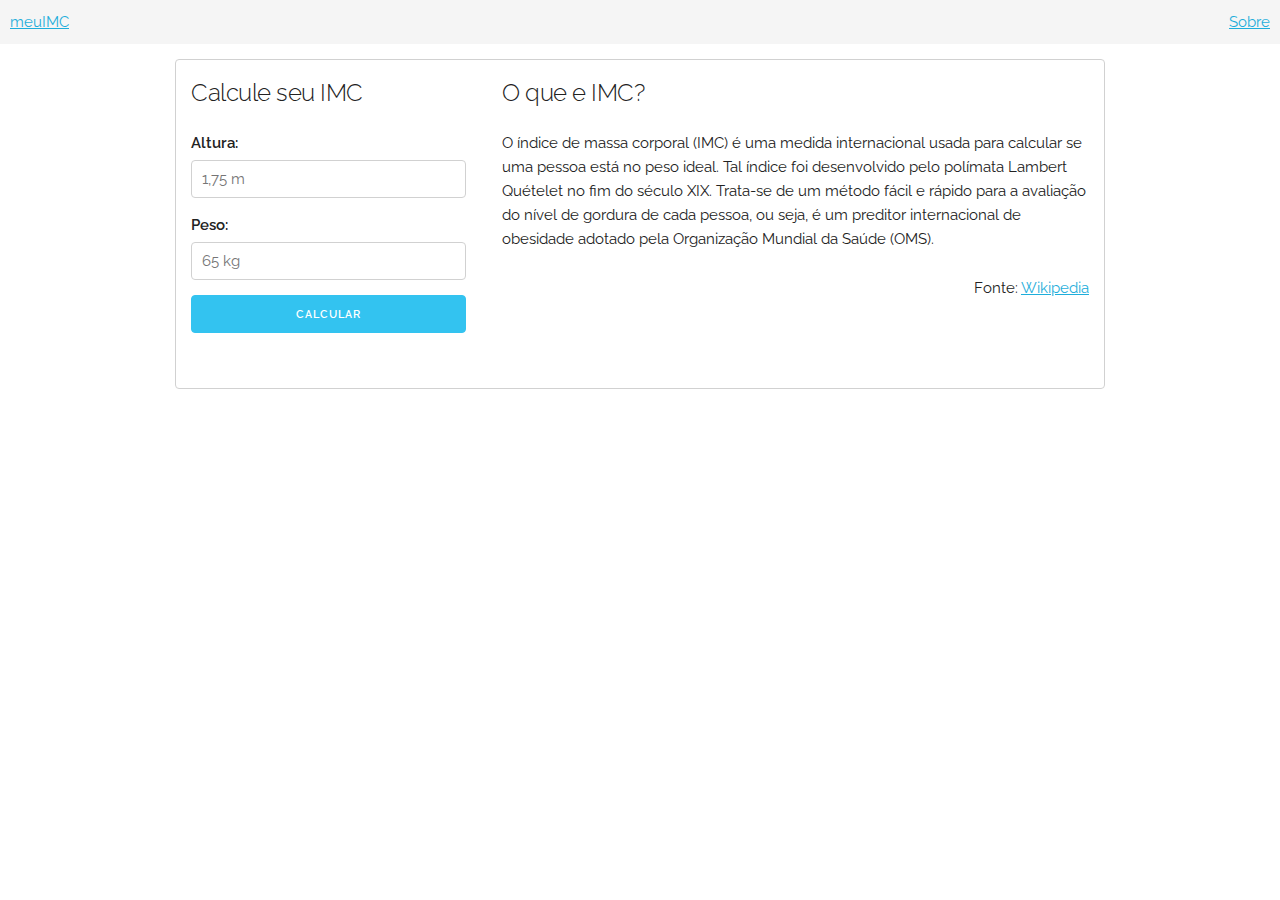
==== index.html @ 0a03d85b "Update index.html" ====
<!DOCTYPE html>
<html lang="en">
<head>

  <!-- Basic Page Needs –––––––––––––––––––––––––––––––––––––––––––––––––– -->
  <meta charset="utf-8">
  <title>meuIMC</title>
  <meta name="description" content="">
  <meta name="author" content="">

  <!-- Mobile Specific Metas –––––––––––––––––––––––––––––––––––––––––––––––––– -->
  <meta name="viewport" content="width=device-width, initial-scale=1">

  <!-- FONT –––––––––––––––––––––––––––––––––––––––––––––––––– -->
  <link href='https://fonts.googleapis.com/css?family=Raleway' rel='stylesheet' type='text/css'>

  <!-- CSS –––––––––––––––––––––––––––––––––––––––––––––––––– -->
  <link rel="stylesheet" href="css/normalize.css">
  <link rel="stylesheet" href="css/skeleton.css">

  <!-- Favicon –––––––––––––––––––––––––––––––––––––––––––––––––– -->
  <link rel="icon" type="image/png" href="images/favicon.png">

</head>
<body>

<!-- Header -->
<header>
  <nav>
    <a href="index.html">meuIMC</a>
    <a class="u-pull-right" href="sobre.html">Sobre</a></div>
  </nav>
</header>

<!-- Conteudo -->
<div class="container">

  <!-- Erro -->
  <div class="row" id="erro" hidden>
    <div class="twelve columns error">
      Nao foi possivel calcular seu IMC, reveja os dados de altura e peso fornecidos.
    </div>
  </div>

  <!-- Resultado IMC -->
  <div class="row" id="resultado" hidden>
    <!-- Numero IMC -->
    <div class="four columns">
      <h5>Seu IMC</h5>
      <strong><h1 style="text-align: center"><span id="imc"></span></h1></strong>
    </div>

    <!-- Descricao IMC -->
    <div class="eight columns">
      <div id="magrezagrave">
        <h5>Magreza grave</h5>
        <p>Voce esta muito abaixo do peso ideal para a sua altura.</p>
      </div>
      <div id="magrezamoderada">
        <h5>Magreza moderada</h5>
        <p>Voce esta abaixo do peso ideal para a sua altura.</p>
      </div>
      <div id="magrezaleve">
        <h5>Magreza leve</h5>
        <p>Voce esta ligeiramente abaixo do peso ideal para sua altura.</p>
      </div>
      <div id="saudavel">
        <h5>Saudavel</h5>
        <p>Voce esta numa faixa de peso ideal para sua altura. Alimente-se adequadamente e faca exercicios diariamente para manter uma vida saudave.</p>
      </div>
      <div id="sobrepeso">
        <h5>Sobrepeso</h5>
        <p>Voce esta ligeiramente acima do peso ideal para sua altura.</p>
      </div>
      <div id="obesidade">
        <h5>Obesidade</h5>
        <p>Voce esta acima do peso ideal para sua altura.</p>
      </div>
      <div id="obesidadesevera">
        <h5>Obesidade severa</h5>
        <p>Voce esta muito acima do peso ideal para sua altura.</p>
      </div>
      <div id="obesidademorbida">
        <h5>Obesidade morbida</h5>
        <p>Procure um medico urgentemente! Voce esta extremamente acima do peso ideal para sua altura.</p>
      </div>
    </div>
  </div>

  <!-- Calculadora e descricao -->
  <div class="row">

    <!-- Calculadora de IMC -->
    <div class="four columns">
      <h5>Calcule seu IMC</h5>
      <form>
        <label for="altura">Altura:</label>
        <input class="u-full-width" type="number" pattern="[0-9]*" step="0.05" min="0.00" placeholder="1,75 m" id="altura"/>
        <label for="peso">Peso:</label>
        <input class="u-full-width" type="number" pattern="[0-9]*" step="0.1" min="0.00" placeholder="65 kg" id="peso" />
        <input class="button-primary u-full-width" type="button" onclick="calcular()" value="Calcular"></button>
      </form>
    </div>

    <!-- Informacao sobre IMC -->
    <div class="eight columns">
      <h5>O que e IMC?</h5>
      <p>O índice de massa corporal (IMC) é uma medida internacional usada para calcular se uma pessoa está no peso ideal. Tal índice foi desenvolvido pelo polímata Lambert Quételet no fim do século XIX. Trata-se de um método fácil e rápido para a avaliação do nível de gordura de cada pessoa, ou seja, é um preditor internacional de obesidade adotado pela Organização Mundial da Saúde (OMS).</p>
      <p class="u-pull-right">Fonte: <a href="https://pt.wikipedia.org/wiki/%C3%8Dndice_de_massa_corporal">Wikipedia</a></p>
    </div>
  </div>

</div>

<script>

  function calcular() {

    document.getElementById("erro").setAttribute("hidden", true);
    document.getElementById("resultado").setAttribute("hidden", true);

    document.getElementById("magrezagrave").setAttribute("hidden", true);
    document.getElementById("magrezamoderada").setAttribute("hidden", true);
    document.getElementById("magrezaleve").setAttribute("hidden", true);
    document.getElementById("saudavel").setAttribute("hidden", true);
    document.getElementById("sobrepeso").setAttribute("hidden", true);
    document.getElementById("obesidade").setAttribute("hidden", true);
    document.getElementById("obesidadesevera").setAttribute("hidden", true);
    document.getElementById("obesidademorbida").setAttribute("hidden", true);

    var peso = document.getElementById("peso").value;
    var altura = document.getElementById("altura").value;

    var imc = (peso / (altura * altura)).toFixed(2);
    window.scrollTo(0, 0);
  
    if (isNaN(imc)) {
      document.getElementById("erro").removeAttribute("hidden");
    } else {
      document.getElementById("resultado").removeAttribute("hidden");
      document.getElementById("imc").innerHTML = imc;

      if (imc < 16) {
         document.getElementById("magrezagrave").removeAttribute("hidden");

       } else if (imc >= 16 && imc < 17) {
         document.getElementById("magrezamoderada").removeAttribute("hidden");

       } else if (imc >= 17 && imc < 18.5) {
         document.getElementById("magrezaleve").removeAttribute("hidden");

       } else if (imc >= 18.5 && imc < 25) {
         document.getElementById("saudavel").removeAttribute("hidden");

       } else if (imc >= 25 && imc < 30) {
         document.getElementById("sobrepeso").removeAttribute("hidden");

       } else if (imc >= 30 && imc < 35) {
         document.getElementById("obesidade").removeAttribute("hidden");

       } else if (imc >= 35 && imc < 40) {
         document.getElementById("obesidadesevera").removeAttribute("hidden");

       } else if (imc >= 40) {
         document.getElementById("obesidademorbida").removeAttribute("hidden");

       }
     }
  };

</script>

<!-- End Document –––––––––––––––––––––––––––––––––––––––––––––––––– -->

</body>
</html>
---- css/skeleton.css ----
/*
* Skeleton V2.0.4
* Copyright 2014, Dave Gamache
* www.getskeleton.com
* Free to use under the MIT license.
* http://www.opensource.org/licenses/mit-license.php
* 12/29/2014
*/


/* Table of contents
––––––––––––––––––––––––––––––––––––––––––––––––––
- Grid
- Base Styles
- Typography
- Links
- Buttons
- Forms
- Lists
- Code
- Tables
- Spacing
- Utilities
- Clearing
- Media Queries
*/


/* Grid
–––––––––––––––––––––––––––––––––––––––––––––––––– */
.container {
  position: relative;
  width: 100%;
  max-width: 960px;
  margin: 0 auto;
  padding: 0 20px;
  box-sizing: border-box; }
.column,
.columns {
  width: 100%;
  float: left;
  box-sizing: border-box; }

/* For devices larger than 400px */
@media (min-width: 400px) {
  .container {
    width: 85%;
    padding: 0; }
}

/* For devices larger than 550px */
@media (min-width: 550px) {
  .container {
    width: 80%; }
  .column,
  .columns {
    margin-left: 4%; }
  .column:first-child,
  .columns:first-child {
    margin-left: 0; }

  .one.column,
  .one.columns                    { width: 4.66666666667%; }
  .two.columns                    { width: 13.3333333333%; }
  .three.columns                  { width: 22%;            }
  .four.columns                   { width: 30.6666666667%; }
  .five.columns                   { width: 39.3333333333%; }
  .six.columns                    { width: 48%;            }
  .seven.columns                  { width: 56.6666666667%; }
  .eight.columns                  { width: 65.3333333333%; }
  .nine.columns                   { width: 74.0%;          }
  .ten.columns                    { width: 82.6666666667%; }
  .eleven.columns                 { width: 91.3333333333%; }
  .twelve.columns                 { width: 100%; margin-left: 0; }

  .one-third.column               { width: 30.6666666667%; }
  .two-thirds.column              { width: 65.3333333333%; }

  .one-half.column                { width: 48%; }

  /* Offsets */
  .offset-by-one.column,
  .offset-by-one.columns          { margin-left: 8.66666666667%; }
  .offset-by-two.column,
  .offset-by-two.columns          { margin-left: 17.3333333333%; }
  .offset-by-three.column,
  .offset-by-three.columns        { margin-left: 26%;            }
  .offset-by-four.column,
  .offset-by-four.columns         { margin-left: 34.6666666667%; }
  .offset-by-five.column,
  .offset-by-five.columns         { margin-left: 43.3333333333%; }
  .offset-by-six.column,
  .offset-by-six.columns          { margin-left: 52%;            }
  .offset-by-seven.column,
  .offset-by-seven.columns        { margin-left: 60.6666666667%; }
  .offset-by-eight.column,
  .offset-by-eight.columns        { margin-left: 69.3333333333%; }
  .offset-by-nine.column,
  .offset-by-nine.columns         { margin-left: 78.0%;          }
  .offset-by-ten.column,
  .offset-by-ten.columns          { margin-left: 86.6666666667%; }
  .offset-by-eleven.column,
  .offset-by-eleven.columns       { margin-left: 95.3333333333%; }

  .offset-by-one-third.column,
  .offset-by-one-third.columns    { margin-left: 34.6666666667%; }
  .offset-by-two-thirds.column,
  .offset-by-two-thirds.columns   { margin-left: 69.3333333333%; }

  .offset-by-one-half.column,
  .offset-by-one-half.columns     { margin-left: 52%; }

}


/* Base Styles
–––––––––––––––––––––––––––––––––––––––––––––––––– */
/* NOTE
html is set to 62.5% so that all the REM measurements throughout Skeleton
are based on 10px sizing. So basically 1.5rem = 15px :) */
html {
  font-size: 62.5%; }
body {
  font-size: 1.5em; /* currently ems cause chrome bug misinterpreting rems on body element */
  line-height: 1.6;
  font-weight: 400;
  font-family: "Raleway", "HelveticaNeue", "Helvetica Neue", Helvetica, Arial, sans-serif;
  color: #222; }


/* Typography
–––––––––––––––––––––––––––––––––––––––––––––––––– */
h1, h2, h3, h4, h5, h6 {
  margin-top: 0;
  margin-bottom: 2rem;
  font-weight: 300; }
h1 { font-size: 4.0rem; line-height: 1.2;  letter-spacing: -.1rem;}
h2 { font-size: 3.6rem; line-height: 1.25; letter-spacing: -.1rem; }
h3 { font-size: 3.0rem; line-height: 1.3;  letter-spacing: -.1rem; }
h4 { font-size: 2.4rem; line-height: 1.35; letter-spacing: -.08rem; }
h5 { font-size: 1.8rem; line-height: 1.5;  letter-spacing: -.05rem; }
h6 { font-size: 1.5rem; line-height: 1.6;  letter-spacing: 0; }

/* Larger than phablet */
@media (min-width: 550px) {
  h1 { font-size: 5.0rem; }
  h2 { font-size: 4.2rem; }
  h3 { font-size: 3.6rem; }
  h4 { font-size: 3.0rem; }
  h5 { font-size: 2.4rem; }
  h6 { font-size: 1.5rem; }
}

p {
  margin-top: 0; }


/* Links
–––––––––––––––––––––––––––––––––––––––––––––––––– */
a {
  color: #1EAEDB; }
a:hover {
  color: #0FA0CE; }


/* Buttons
–––––––––––––––––––––––––––––––––––––––––––––––––– */
.button,
button,
input[type="submit"],
input[type="reset"],
input[type="button"] {
  display: inline-block;
  height: 38px;
  padding: 0 30px;
  color: #555;
  text-align: center;
  font-size: 11px;
  font-weight: 600;
  line-height: 38px;
  letter-spacing: .1rem;
  text-transform: uppercase;
  text-decoration: none;
  white-space: nowrap;
  background-color: transparent;
  border-radius: 4px;
  border: 1px solid #bbb;
  cursor: pointer;
  box-sizing: border-box; }
.button:hover,
button:hover,
input[type="submit"]:hover,
input[type="reset"]:hover,
input[type="button"]:hover,
.button:focus,
button:focus,
input[type="submit"]:focus,
input[type="reset"]:focus,
input[type="button"]:focus {
  color: #333;
  border-color: #888;
  outline: 0; }
.button.button-primary,
button.button-primary,
input[type="submit"].button-primary,
input[type="reset"].button-primary,
input[type="button"].button-primary {
  color: #FFF;
  background-color: #33C3F0;
  border-color: #33C3F0; }
.button.button-primary:hover,
button.button-primary:hover,
input[type="submit"].button-primary:hover,
input[type="reset"].button-primary:hover,
input[type="button"].button-primary:hover,
.button.button-primary:focus,
button.button-primary:focus,
input[type="submit"].button-primary:focus,
input[type="reset"].button-primary:focus,
input[type="button"].button-primary:focus {
  color: #FFF;
  background-color: #1EAEDB;
  border-color: #1EAEDB; }


/* Forms
–––––––––––––––––––––––––––––––––––––––––––––––––– */
input[type="email"],
input[type="number"],
input[type="search"],
input[type="text"],
input[type="tel"],
input[type="url"],
input[type="password"],
textarea,
select {
  height: 38px;
  padding: 6px 10px; /* The 6px vertically centers text on FF, ignored by Webkit */
  background-color: #fff;
  border: 1px solid #D1D1D1;
  border-radius: 4px;
  box-shadow: none;
  box-sizing: border-box; }
/* Removes awkward default styles on some inputs for iOS */
input[type="email"],
input[type="number"],
input[type="search"],
input[type="text"],
input[type="tel"],
input[type="url"],
input[type="password"],
textarea {
  -webkit-appearance: none;
     -moz-appearance: none;
          appearance: none; }
textarea {
  min-height: 65px;
  padding-top: 6px;
  padding-bottom: 6px; }
input[type="email"]:focus,
input[type="number"]:focus,
input[type="search"]:focus,
input[type="text"]:focus,
input[type="tel"]:focus,
input[type="url"]:focus,
input[type="password"]:focus,
textarea:focus,
select:focus {
  border: 1px solid #33C3F0;
  outline: 0; }
label,
legend {
  display: block;
  margin-bottom: .5rem;
  font-weight: 600; }
fieldset {
  padding: 0;
  border-width: 0; }
input[type="checkbox"],
input[type="radio"] {
  display: inline; }
label > .label-body {
  display: inline-block;
  margin-left: .5rem;
  font-weight: normal; }


/* Lists
–––––––––––––––––––––––––––––––––––––––––––––––––– */
ul {
  list-style: circle inside; }
ol {
  list-style: decimal inside; }
ol, ul {
  padding-left: 0;
  margin-top: 0; }
ul ul,
ul ol,
ol ol,
ol ul {
  margin: 1.5rem 0 1.5rem 3rem;
  font-size: 90%; }
li {
  margin-bottom: 1rem; }


/* Code
–––––––––––––––––––––––––––––––––––––––––––––––––– */
code {
  padding: .2rem .5rem;
  margin: 0 .2rem;
  font-size: 90%;
  white-space: nowrap;
  background: #F1F1F1;
  border: 1px solid #E1E1E1;
  border-radius: 4px; }
pre > code {
  display: block;
  padding: 1rem 1.5rem;
  white-space: pre; }


/* Tables
–––––––––––––––––––––––––––––––––––––––––––––––––– */
th,
td {
  padding: 12px 15px;
  text-align: left;
  border-bottom: 1px solid #E1E1E1; }
th:first-child,
td:first-child {
  padding-left: 0; }
th:last-child,
td:last-child {
  padding-right: 0; }


/* Spacing
–––––––––––––––––––––––––––––––––––––––––––––––––– */
button,
.button {
  margin-bottom: 1rem; }
input,
textarea,
select,
fieldset {
  margin-bottom: 1.5rem; }
pre,
blockquote,
dl,
figure,
table,
p,
ul,
ol,
form {
  margin-bottom: 2.5rem; }


/* Utilities
–––––––––––––––––––––––––––––––––––––––––––––––––– */
.u-full-width {
  width: 100%;
  box-sizing: border-box; }
.u-max-full-width {
  max-width: 100%;
  box-sizing: border-box; }
.u-pull-right {
  float: right; }
.u-pull-left {
  float: left; }


/* Misc
–––––––––––––––––––––––––––––––––––––––––––––––––– */
hr {
  margin-top: 3rem;
  margin-bottom: 3.5rem;
  border-width: 0;
  border-top: 1px solid #E1E1E1; }


/* Clearing
–––––––––––––––––––––––––––––––––––––––––––––––––– */

/* Self Clearing Goodness */
.container:after,
.row:after,
.u-cf {
  content: "";
  display: table;
  clear: both; }


/* Media Queries
–––––––––––––––––––––––––––––––––––––––––––––––––– */
/*
Note: The best way to structure the use of media queries is to create the queries
near the relevant code. For example, if you wanted to change the styles for buttons
on small devices, paste the mobile query code up in the buttons section and style it
there.
*/


/* Larger than mobile */
@media (min-width: 400px) {}

/* Larger than phablet (also point when grid becomes active) */
@media (min-width: 550px) {}

/* Larger than tablet */
@media (min-width: 750px) {}

/* Larger than desktop */
@media (min-width: 1000px) {}

/* Larger than Desktop HD */
@media (min-width: 1200px) {}


/* Custom stuff */
.error {
  padding: 1rem 1rem;
  margin: 0 .2rem;
  background: #F44336;
  text-transform: uppercase;
  text-decoration: none;
  letter-spacing: .1rem;
  font-size: 1.2rem;
  color: #FFF;
  border-radius: 4px;
  text-align: center;
}

.row {
  border: 1px solid #D1D1D1;
  border-radius: 4px;
  padding: 1.5rem;
  margin: 1.5rem;
}

nav {
  background-color: #F5F5F5;
  padding: 1rem;
  margin-bottom: 1rem;
}
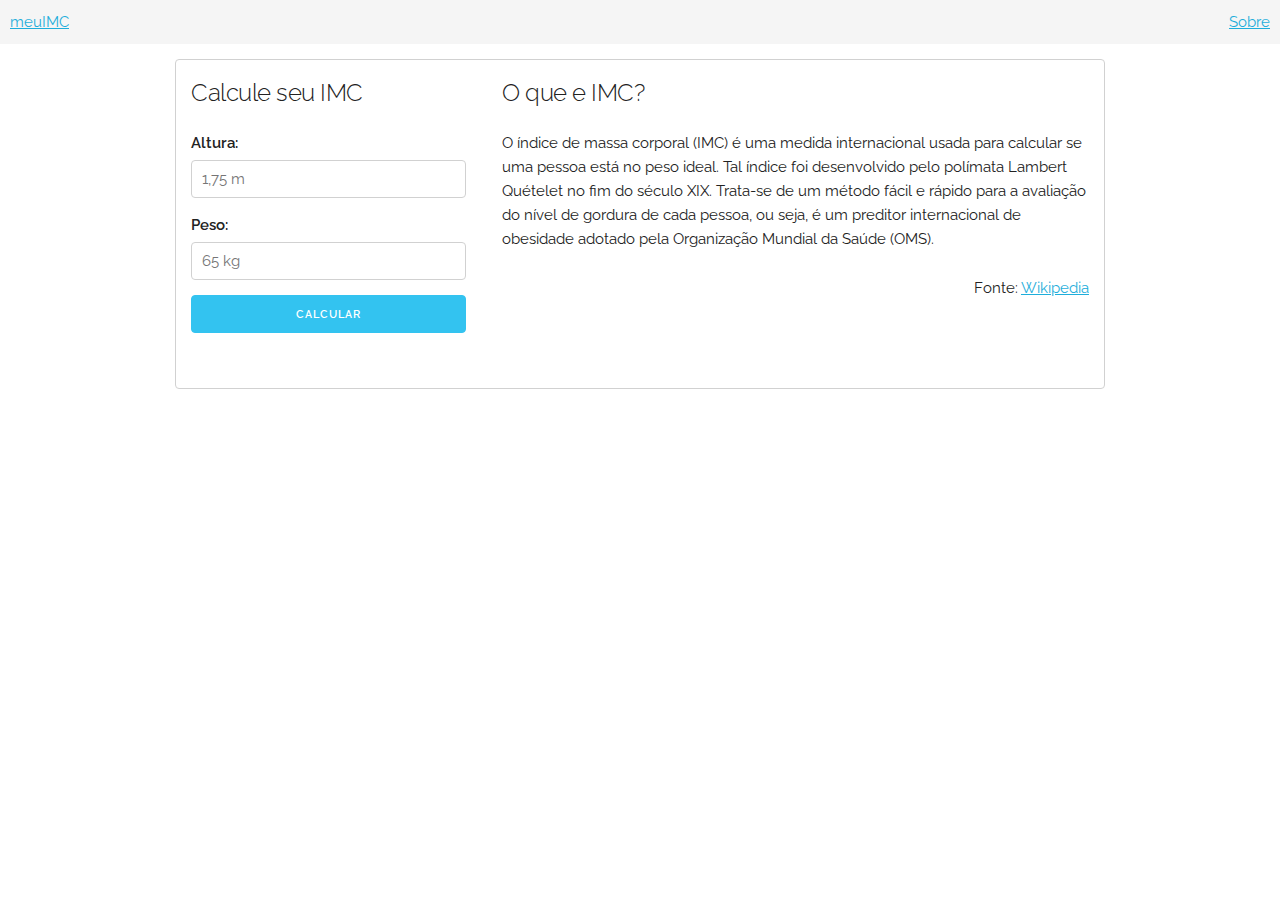
==== commit f4a4d1c5: "Update index.html" ====
--- a/index.html
+++ b/index.html
@@ -95,9 +95,9 @@
       <h5>Calcule seu IMC</h5>
       <form>
         <label for="altura">Altura:</label>
-        <input class="u-full-width" type="number" pattern="[0-9]*" step="0.05" min="0.00" placeholder="1,75 m" id="altura"/>
+        <input class="u-full-width" type="number" pattern="[0-9]*" step="0.05" min="0.00" placeholder="1,75 m" id="altura">
         <label for="peso">Peso:</label>
-        <input class="u-full-width" type="number" pattern="[0-9]*" step="0.1" min="0.00" placeholder="65 kg" id="peso" />
+        <input class="u-full-width" type="number" pattern="[0-9]*" step="0.1" min="0.00" placeholder="65 kg" id="peso">
         <input class="button-primary u-full-width" type="button" onclick="calcular()" value="Calcular"></button>
       </form>
     </div>
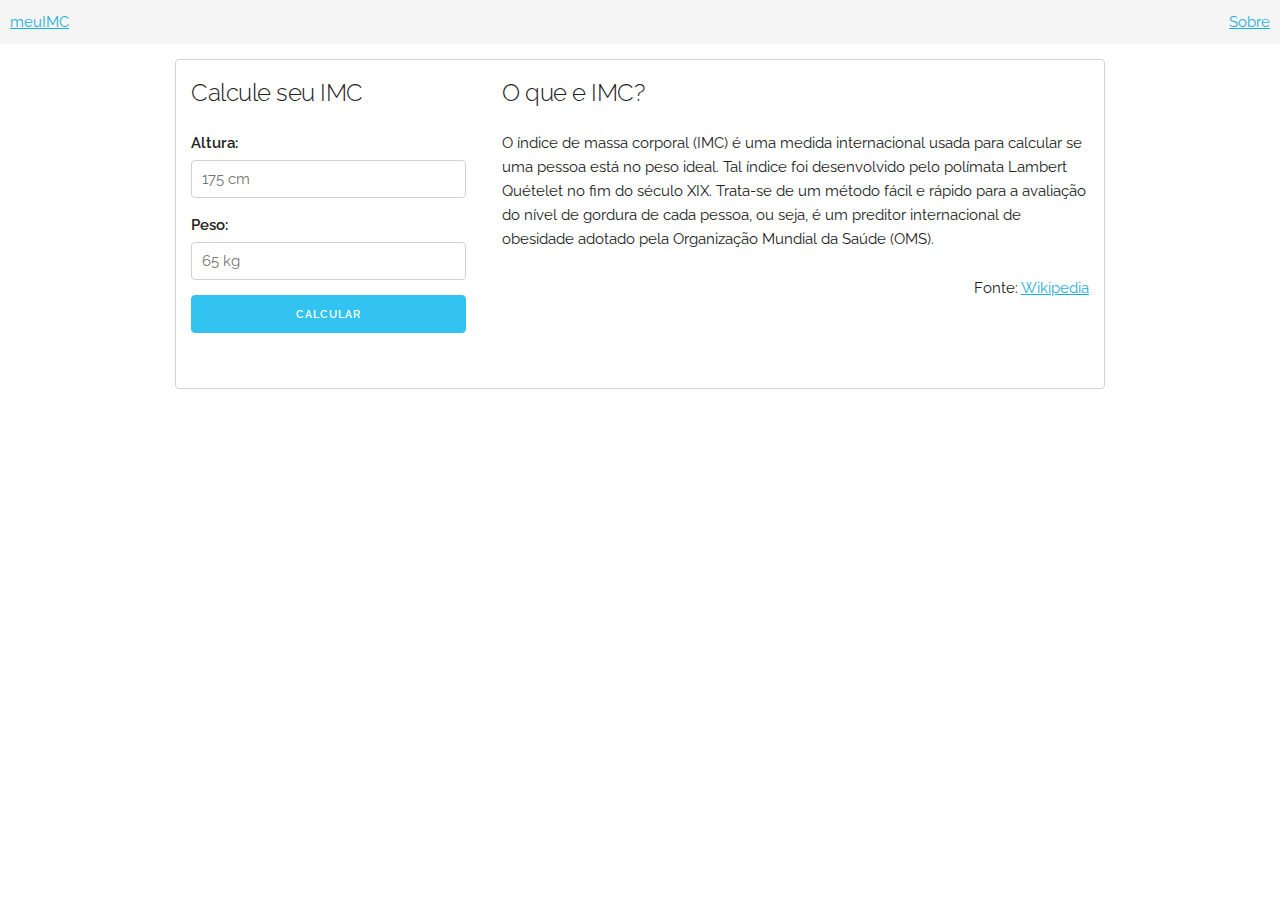
==== commit ea69467c: "Update index.html" ====
--- a/index.html
+++ b/index.html
@@ -95,7 +95,7 @@
       <h5>Calcule seu IMC</h5>
       <form>
         <label for="altura">Altura:</label>
-        <input class="u-full-width" type="number" pattern="[0-9]*" step="0.05" min="0.00" placeholder="1,75 m" id="altura">
+        <input class="u-full-width" type="number" pattern="[0-9]*" step="0.05" min="0.00" placeholder="175 cm" id="altura">
         <label for="peso">Peso:</label>
         <input class="u-full-width" type="number" pattern="[0-9]*" step="0.1" min="0.00" placeholder="65 kg" id="peso">
         <input class="button-primary u-full-width" type="button" onclick="calcular()" value="Calcular"></button>
@@ -128,7 +128,7 @@
     document.getElementById("obesidadesevera").setAttribute("hidden", true);
     document.getElementById("obesidademorbida").setAttribute("hidden", true);
 
-    var peso = document.getElementById("peso").value;
+    var peso = document.getElementById("peso").value / 100;
     var altura = document.getElementById("altura").value;
 
     var imc = (peso / (altura * altura)).toFixed(2);
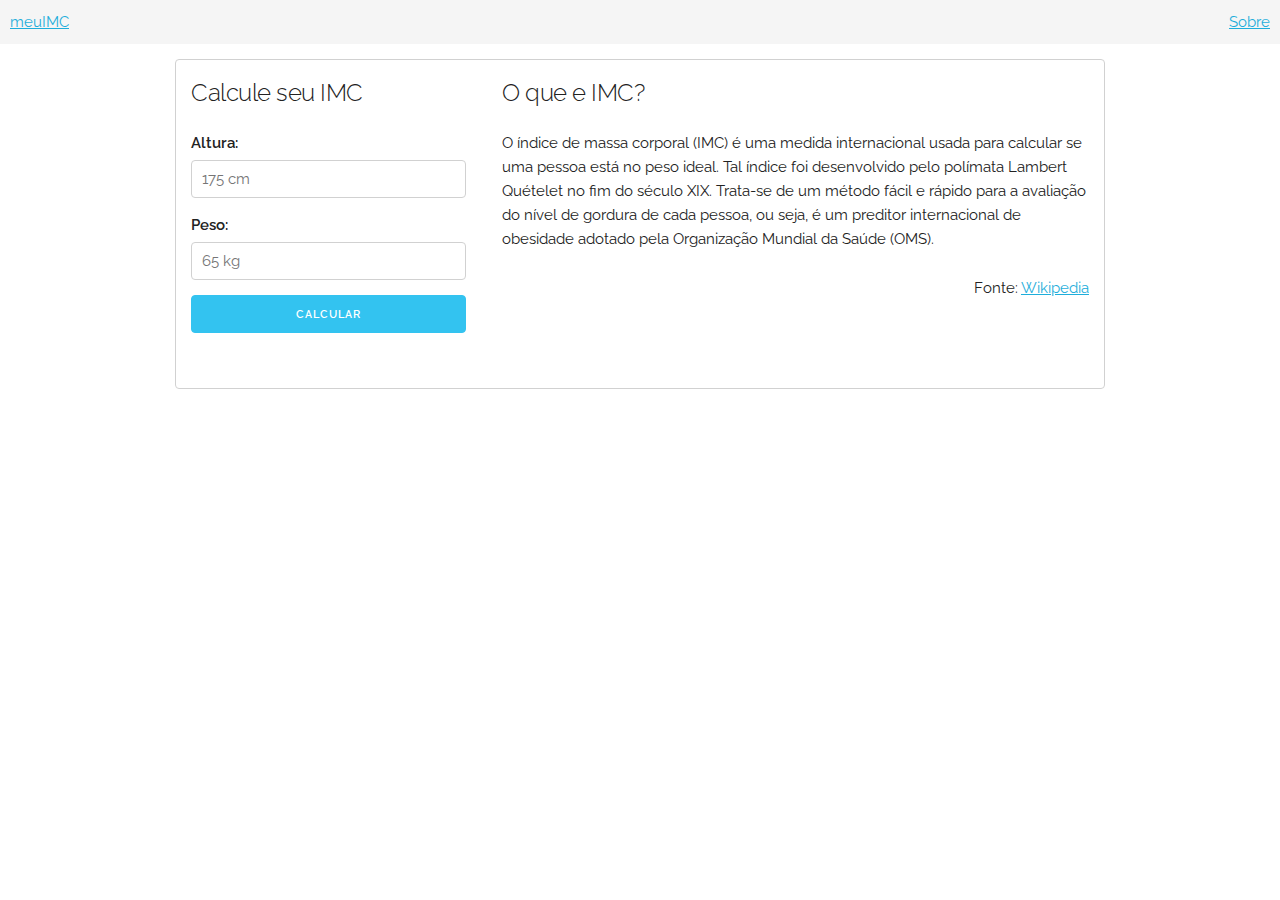
==== commit 99367c07: "Update index.html" ====
--- a/index.html
+++ b/index.html
@@ -128,10 +128,10 @@
     document.getElementById("obesidadesevera").setAttribute("hidden", true);
     document.getElementById("obesidademorbida").setAttribute("hidden", true);
 
-    var peso = document.getElementById("peso").value / 100;
+    var peso = document.getElementById("peso").value;
     var altura = document.getElementById("altura").value;
 
-    var imc = (peso / (altura * altura)).toFixed(2);
+    var imc = (peso / ((altura * altura)/100)).toFixed(2);
     window.scrollTo(0, 0);
   
     if (isNaN(imc)) {
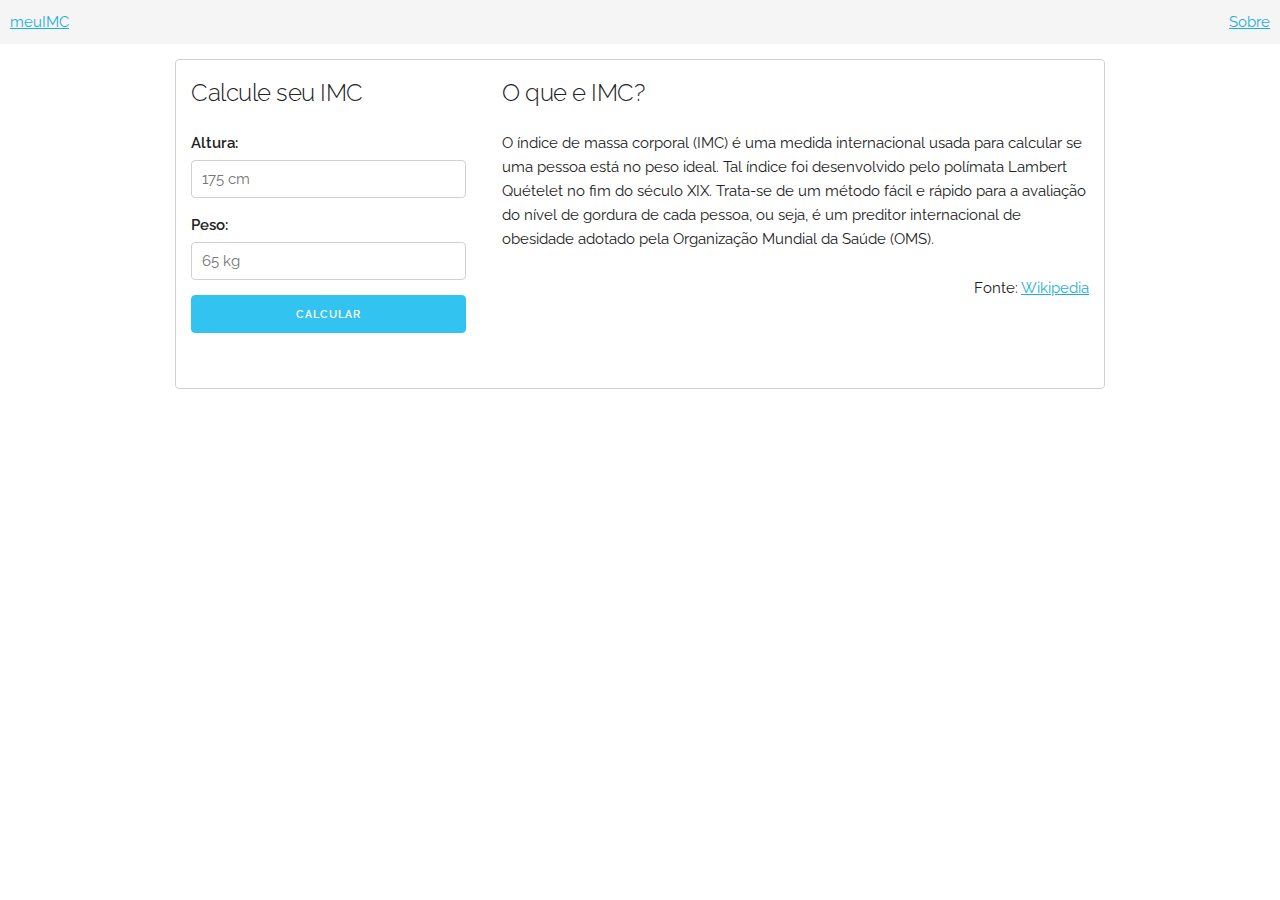
==== commit ef0216c2: "Update index.html" ====
--- a/index.html
+++ b/index.html
@@ -95,7 +95,7 @@
       <h5>Calcule seu IMC</h5>
       <form>
         <label for="altura">Altura:</label>
-        <input class="u-full-width" type="number" pattern="[0-9]*" step="0.05" min="0.00" placeholder="175 cm" id="altura">
+        <input class="u-full-width" type="number" pattern="[0-9]*" step="1" min="0.00" placeholder="175 cm" id="altura">
         <label for="peso">Peso:</label>
         <input class="u-full-width" type="number" pattern="[0-9]*" step="0.1" min="0.00" placeholder="65 kg" id="peso">
         <input class="button-primary u-full-width" type="button" onclick="calcular()" value="Calcular"></button>
@@ -131,7 +131,7 @@
     var peso = document.getElementById("peso").value;
     var altura = document.getElementById("altura").value;
 
-    var imc = (peso / ((altura * altura)/100)).toFixed(2);
+    var imc = (peso / ((altura * altura)/10000)).toFixed(2);
     window.scrollTo(0, 0);
   
     if (isNaN(imc)) {
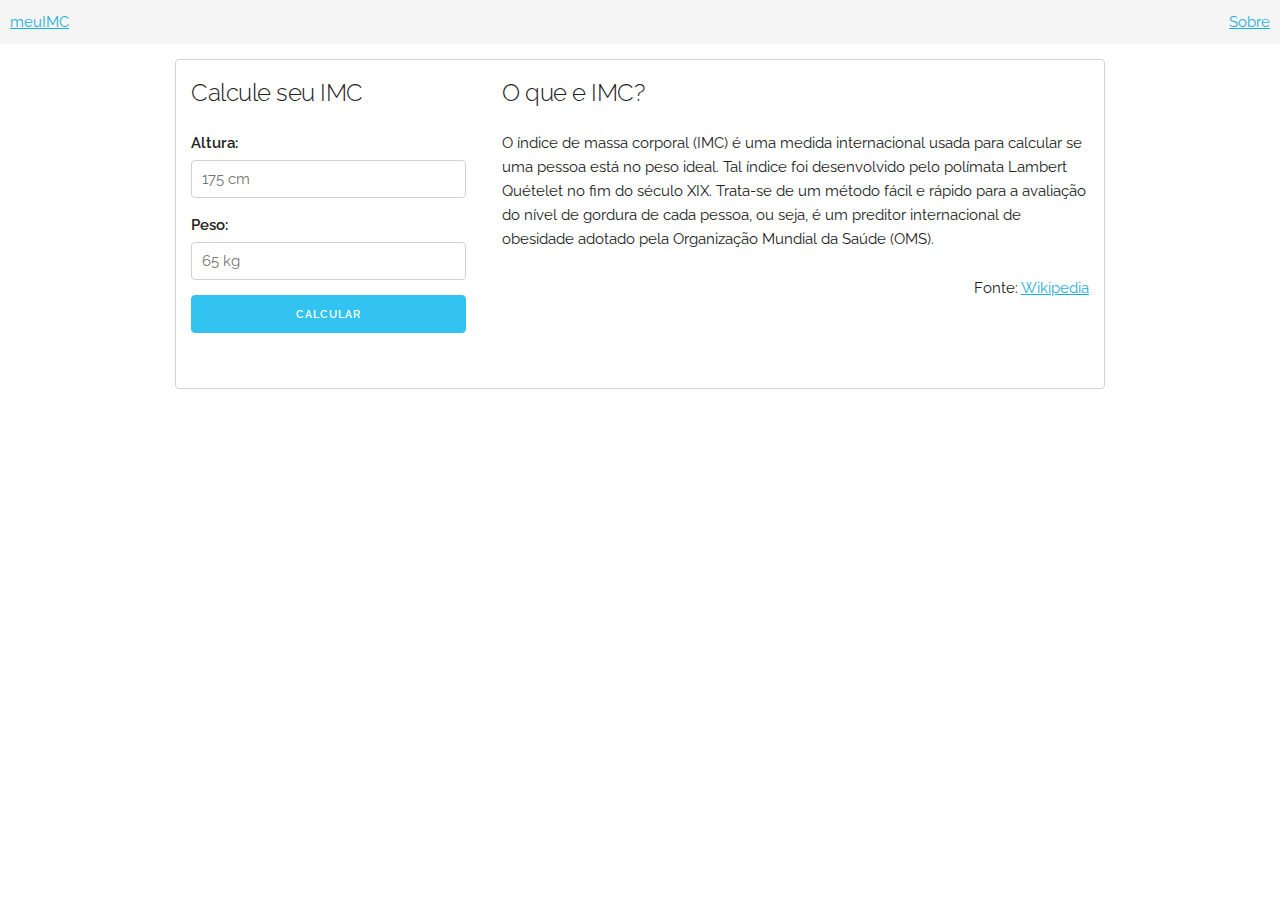
==== commit de637734: "Update index.html" ====
--- a/index.html
+++ b/index.html
@@ -9,7 +9,7 @@
   <meta name="author" content="">
 
   <!-- Mobile Specific Metas –––––––––––––––––––––––––––––––––––––––––––––––––– -->
-  <meta name="viewport" content="width=device-width, initial-scale=1">
+  <meta name="viewport" content="user-scalable=no, width=device-width, initial-scale=1">
 
   <!-- FONT –––––––––––––––––––––––––––––––––––––––––––––––––– -->
   <link href='https://fonts.googleapis.com/css?family=Raleway' rel='stylesheet' type='text/css'>
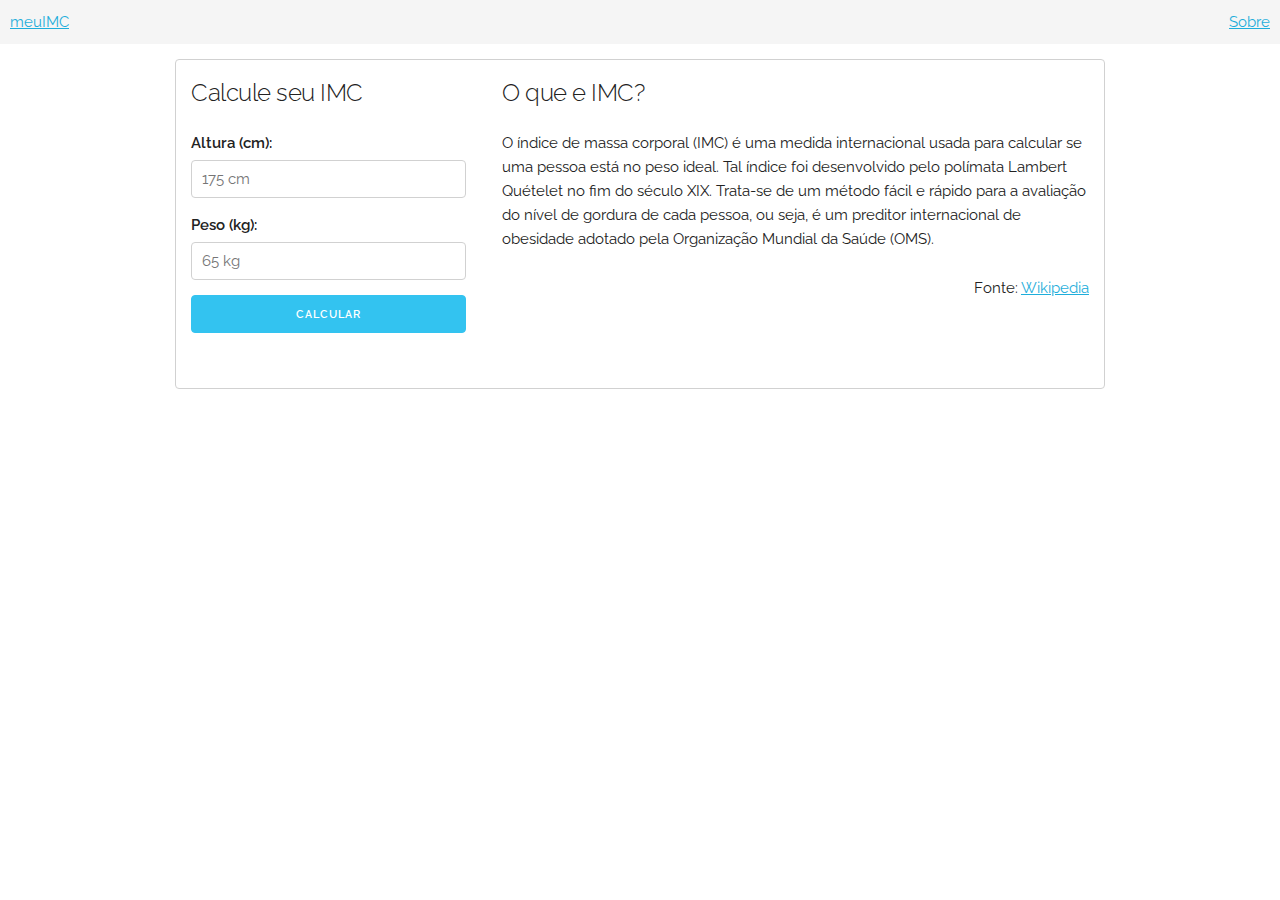
==== commit 8da2b5d5: "Update index.html" ====
--- a/index.html
+++ b/index.html
@@ -94,9 +94,9 @@
     <div class="four columns">
       <h5>Calcule seu IMC</h5>
       <form>
-        <label for="altura">Altura:</label>
+        <label for="altura">Altura (cm):</label>
         <input class="u-full-width" type="number" pattern="[0-9]*" step="1" min="0.00" placeholder="175 cm" id="altura">
-        <label for="peso">Peso:</label>
+        <label for="peso">Peso (kg):</label>
         <input class="u-full-width" type="number" pattern="[0-9]*" step="0.1" min="0.00" placeholder="65 kg" id="peso">
         <input class="button-primary u-full-width" type="button" onclick="calcular()" value="Calcular"></button>
       </form>
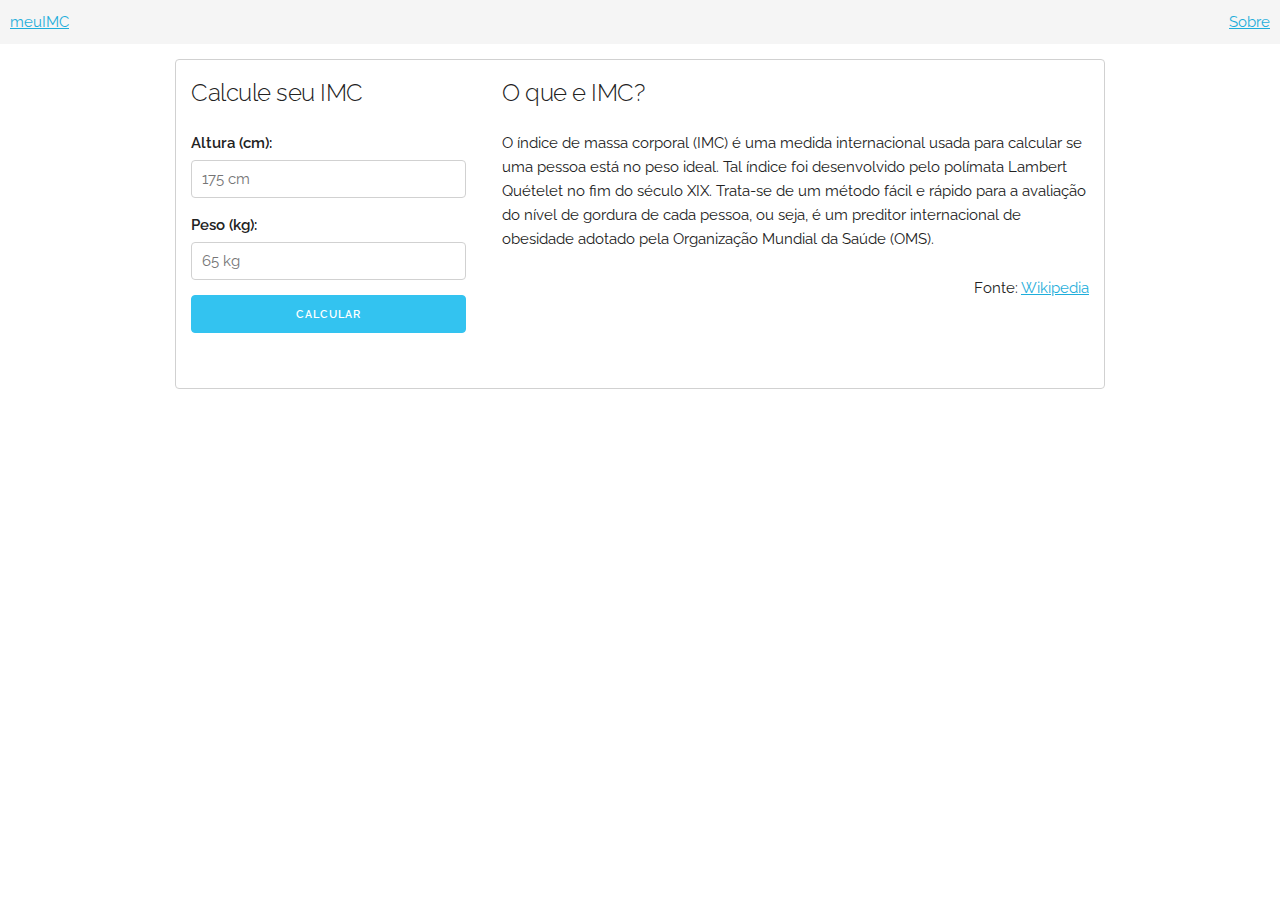
==== commit 172d6913: "Update index.html" ====
--- a/index.html
+++ b/index.html
@@ -19,7 +19,7 @@
   <link rel="stylesheet" href="css/skeleton.css">
 
   <!-- Favicon –––––––––––––––––––––––––––––––––––––––––––––––––– -->
-  <link rel="icon" type="image/png" href="images/favicon.png">
+  <link rel="icon" type="image/png" href="http://www.favicon-generator.org/download/2015-01-27/e1939fe953a99419c81efff0af545b30.ico">
 
 </head>
 <body>
